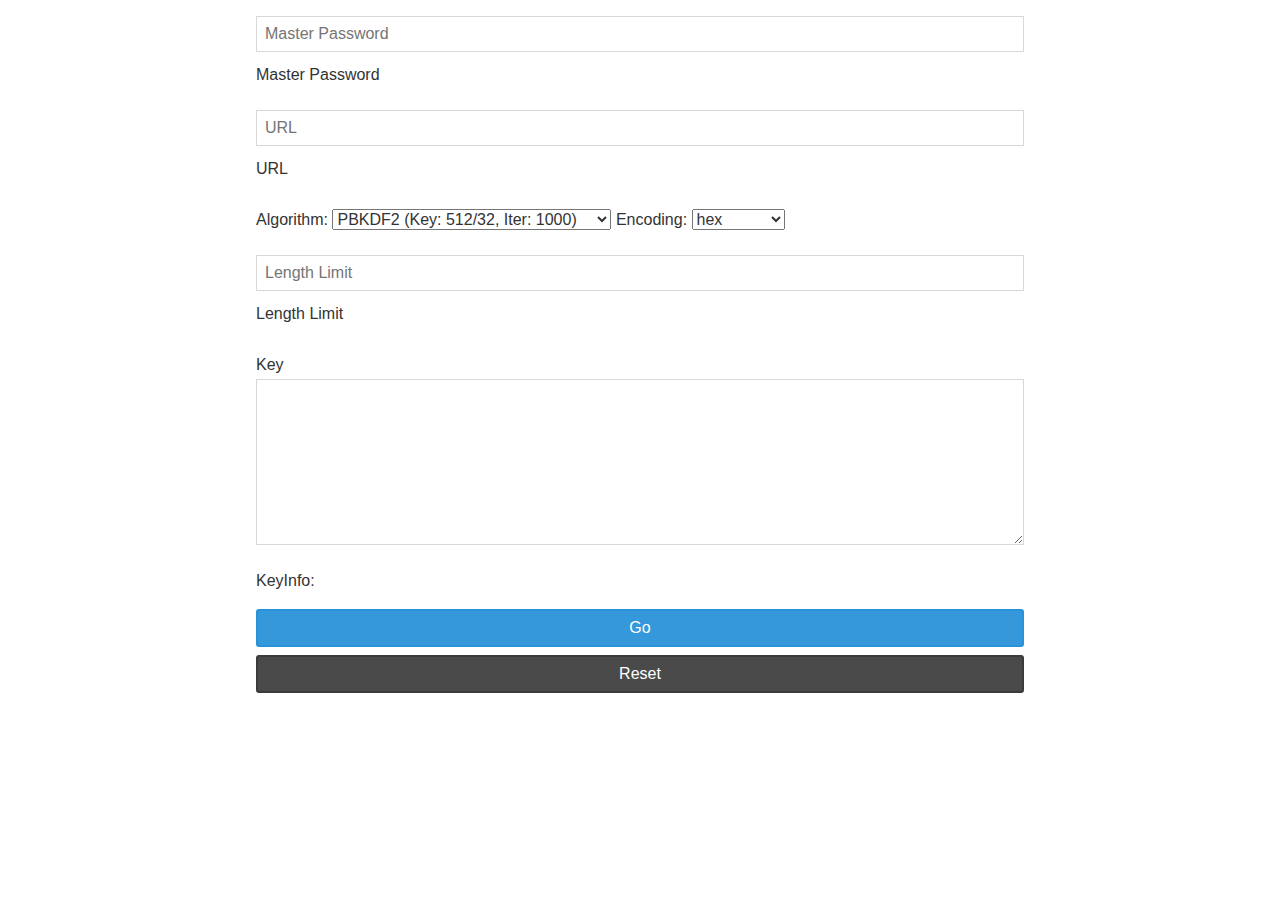
==== Js.Pw/index.html @ 6cc92363 "Js.Pw: update" ====
<!DOCTYPE html>
<html>

<head>
	<meta charset="UTF-8">
	<title>Pw Helper</title>
	
	<link rel="stylesheet" type="text/css" href="css/furtive.min.css">

	<script src="js/pbkdf2.js"></script>
	<script src="js/blake2s.js"></script>
	<script src="js/utils.js"></script>
	<script src="js/webapp.js"></script>
</head>

<body>
	<form style="max-width:48rem; margin: 0px auto;" onsubmit="create_pw();return false;">
	<p>
	<input id="txtMasterPw" type="password" value="" placeholder="Master Password" />
	<label for="txtMasterPw">Master Password</label>
	</p>
	
	<p>
	<input id="txtUrl" type="text" value=""  placeholder="URL"  />
	<label for="txtUrl">URL</label>
	</p>
	
	<p>
		<label for="lstAlgorithm">Algorithm: </label>
		<select id="lstAlgorithm">
			<option value="PBKDF2">PBKDF2 (Key: 512/32, Iter: 1000)</option>
			<option value="BLAKE2S">BLAKE2s (Key 32, With Secret Key)</option>
			<!--
			scrypt,
			blake2b/chacha20 simple hashing/symmetric encryption?
			pure hash hash(mpw+url)?
			-->
		</select>
		
		<label for="lstEncoding">Encoding: </label>
		<select id="lstEncoding">
			<option value="hex">hex</option>
			<option value="base64">base64</option>
			<option value="base64url">base64url</option>
		</select>
	</p>
		
	<p>
		<input id="numLength" style="margin-top:1em" type="number" name="numLength" min="0" max="100" placeholder="Length Limit">
		<label for="numLength">Length Limit</label>
	</p>
	
	<p>
	<label for="txtResult">Key</label> <span id="lblWarning" style="color:red"></span>
	<br/>
	<textarea id="txtResult" rows="5" cols="25">
	</textarea>
	</p>
	<div id="lblKeyInfo">KeyInfo: </div>
	
	<input class="btn--blue" id="btnGo" type="submit" value="Go">
	<input class="btn--gray" type="reset" value="Reset">
	</form>
</body>
</html>
---- Js.Pw/css/furtive.min.css ----
body{margin:0}aside,details,main,summary{display:block}template{display:none}a:active,a:hover{outline:0}abbr[title]{border-bottom:1px dotted}b,strong{font-weight:700}dfn{font-style:italic}sub,sup{font-size:75%;line-height:0;position:relative;vertical-align:baseline}sup{top:-.5em}sub{bottom:-.25em}svg:not(:root){overflow:hidden}figure{margin:1em 40px}hr{box-sizing:content-box;height:0}pre{overflow:auto}code,kbd,pre,samp{font-family:monospace,monospace;font-size:1em}button,input,optgroup,select,textarea{color:inherit;font:inherit;margin:0}button{overflow:visible}button,select{text-transform:none}button,html input[type=button],input[type=reset],input[type=submit]{-webkit-appearance:button;cursor:pointer}button[disabled],html input[disabled]{cursor:default}button::-moz-focus-inner,input::-moz-focus-inner{border:0;padding:0}input{line-height:normal}input[type=number]::-webkit-inner-spin-button,input[type=number]::-webkit-outer-spin-button{height:auto}input[type=search]{-webkit-appearance:textfield;box-sizing:content-box}input[type=search]::-webkit-search-cancel-button,input[type=search]::-webkit-search-decoration{-webkit-appearance:none}fieldset{border:1px solid silver;margin:0 2px;padding:.35em .625em .75em}legend{border:0;padding:0}textarea{overflow:auto}optgroup{font-weight:700}table{border-collapse:collapse;border-spacing:0}td,th{padding:0}.grd{padding-left:1rem;padding-right:1rem}.grd-row{box-sizing:border-box;display:-webkit-flex;display:-ms-flexbox;display:flex;-webkit-flex-direction:row;-ms-flex-direction:row;flex-direction:row;-webkit-flex-wrap:wrap;-ms-flex-wrap:wrap;flex-wrap:wrap;max-width:100%}.grd-row-col-1-6{max-width:16.66667%;-webkit-flex-basis:16.66667%;-ms-flex-preferred-size:16.66667%;flex-basis:16.66667%}.grd-row-col-2-6{max-width:33.33333%;-webkit-flex-basis:33.33333%;-ms-flex-preferred-size:33.33333%;flex-basis:33.33333%}.grd-row-col-3-6{max-width:50%;-webkit-flex-basis:50%;-ms-flex-preferred-size:50%;flex-basis:50%}.grd-row-col-4-6{max-width:66.66667%;-webkit-flex-basis:66.66667%;-ms-flex-preferred-size:66.66667%;flex-basis:66.66667%}.grd-row-col-5-6{max-width:83.33333%;-webkit-flex-basis:83.33333%;-ms-flex-preferred-size:83.33333%;flex-basis:83.33333%}.grd-row-col-6{max-width:100%;-webkit-flex-basis:100%;-ms-flex-preferred-size:100%;flex-basis:100%}.grd-row-col-1-6,.grd-row-col-1-6--lg,.grd-row-col-1-6--md,.grd-row-col-1-6--sm,.grd-row-col-2-6,.grd-row-col-2-6--lg,.grd-row-col-2-6--md,.grd-row-col-2-6--sm,.grd-row-col-3-6,.grd-row-col-3-6--lg,.grd-row-col-3-6--md,.grd-row-col-3-6--sm,.grd-row-col-4-6,.grd-row-col-4-6--lg,.grd-row-col-4-6--md,.grd-row-col-4-6--sm,.grd-row-col-5-6,.grd-row-col-5-6--lg,.grd-row-col-5-6--md,.grd-row-col-5-6--sm,.grd-row-col-6,.grd-row-col-6--lg,.grd-row-col-6--md,.grd-row-col-6--sm{-webkit-flex:1;-ms-flex:1;flex:1;-webkit-flex-direction:column;-ms-flex-direction:column;flex-direction:column;box-sizing:border-box}.grd-row-col-1-6--lg,.grd-row-col-1-6--md,.grd-row-col-1-6--sm,.grd-row-col-2-6--lg,.grd-row-col-2-6--md,.grd-row-col-2-6--sm,.grd-row-col-3-6--lg,.grd-row-col-3-6--md,.grd-row-col-3-6--sm,.grd-row-col-4-6--lg,.grd-row-col-4-6--md,.grd-row-col-4-6--sm,.grd-row-col-5-6--lg,.grd-row-col-5-6--md,.grd-row-col-5-6--sm,.grd-row-col-6--lg,.grd-row-col-6--md,.grd-row-col-6--sm{max-width:100%;-webkit-flex-basis:100%;-ms-flex-preferred-size:100%;flex-basis:100%}@media screen and (min-width:32rem){.grd-row-col-1-6--sm{max-width:16.66667%;-webkit-flex-basis:16.66667%;-ms-flex-preferred-size:16.66667%;flex-basis:16.66667%}.grd-row-col-2-6--sm{max-width:33.33333%;-webkit-flex-basis:33.33333%;-ms-flex-preferred-size:33.33333%;flex-basis:33.33333%}.grd-row-col-3-6--sm{max-width:50%;-webkit-flex-basis:50%;-ms-flex-preferred-size:50%;flex-basis:50%}.grd-row-col-4-6--sm{max-width:66.66667%;-webkit-flex-basis:66.66667%;-ms-flex-preferred-size:66.66667%;flex-basis:66.66667%}.grd-row-col-5-6--sm{max-width:83.33333%;-webkit-flex-basis:83.33333%;-ms-flex-preferred-size:83.33333%;flex-basis:83.33333%}.grd-row-col-6--sm{max-width:100%;-webkit-flex-basis:100%;-ms-flex-preferred-size:100%;flex-basis:100%}}@media screen and (min-width:48rem){.grd-row-col-1-6--md{max-width:16.66667%;-webkit-flex-basis:16.66667%;-ms-flex-preferred-size:16.66667%;flex-basis:16.66667%}.grd-row-col-2-6--md{max-width:33.33333%;-webkit-flex-basis:33.33333%;-ms-flex-preferred-size:33.33333%;flex-basis:33.33333%}.grd-row-col-3-6--md{max-width:50%;-webkit-flex-basis:50%;-ms-flex-preferred-size:50%;flex-basis:50%}.grd-row-col-4-6--md{max-width:66.66667%;-webkit-flex-basis:66.66667%;-ms-flex-preferred-size:66.66667%;flex-basis:66.66667%}.grd-row-col-5-6--md{max-width:83.33333%;-webkit-flex-basis:83.33333%;-ms-flex-preferred-size:83.33333%;flex-basis:83.33333%}.grd-row-col-6--md{max-width:100%;-webkit-flex-basis:100%;-ms-flex-preferred-size:100%;flex-basis:100%}}@media screen and (min-width:64rem){.grd-row-col-1-6--lg{max-width:16.66667%;-webkit-flex-basis:16.66667%;-ms-flex-preferred-size:16.66667%;flex-basis:16.66667%}.grd-row-col-2-6--lg{max-width:33.33333%;-webkit-flex-basis:33.33333%;-ms-flex-preferred-size:33.33333%;flex-basis:33.33333%}.grd-row-col-3-6--lg{max-width:50%;-webkit-flex-basis:50%;-ms-flex-preferred-size:50%;flex-basis:50%}.grd-row-col-4-6--lg{max-width:66.66667%;-webkit-flex-basis:66.66667%;-ms-flex-preferred-size:66.66667%;flex-basis:66.66667%}.grd-row-col-5-6--lg{max-width:83.33333%;-webkit-flex-basis:83.33333%;-ms-flex-preferred-size:83.33333%;flex-basis:83.33333%}.grd-row-col-6--lg{max-width:100%;-webkit-flex-basis:100%;-ms-flex-preferred-size:100%;flex-basis:100%}}*,::after,::before{box-sizing:border-box}.measure{max-width:48rem;margin:0 auto}a{color:#3498db}a:active,a:focus,a:hover{color:#217dbb}.bg--red{background-color:#e74c3c}.bg--orange{background-color:#f39c12}.bg--blue{background-color:#3498db}.bg--green{background-color:#25ba84}.bg--white{background-color:#fff}.bg--light-gray{background-color:rgba(216,216,216,.99)}.bg--mid-gray{background-color:rgba(144,144,144,.99)}.bg--dark-gray{background-color:rgba(72,72,72,.99)}.bg--off-white{background-color:rgba(250,250,250,.99)}.fnt--red{color:#e74c3c}.fnt--orange{color:#f39c12}.fnt--blue{color:#3498db}.fnt--green{color:#25ba84}.fnt--white{color:#fff}.fnt--light-gray{color:rgba(216,216,216,.99)}.fnt--mid-gray{color:rgba(144,144,144,.99)}.fnt--dark-gray{color:rgba(72,72,72,.99)}.fnt--off-white{color:rgba(250,250,250,.99)}.m0{margin:0}.mx0{margin-left:0;margin-right:0}.my0{margin-top:0;margin-bottom:0}.m1{margin:1rem}.mx1{margin-left:1rem;margin-right:1rem}.my1{margin-top:1rem;margin-bottom:1rem}.m2{margin:2rem}.mx2{margin-left:2rem;margin-right:2rem}.my2{margin-top:2rem;margin-bottom:2rem}.p0{padding:0}.px0{padding-left:0;padding-right:0}.py0{padding-top:0;padding-bottom:0}.p1{padding:1rem}.px1{padding-left:1rem;padding-right:1rem}.py1{padding-top:1rem;padding-bottom:1rem}.p2{padding:2rem}.px2{padding-left:2rem;padding-right:2rem}.py2{padding-top:2rem;padding-bottom:2rem}html{font-size:12px}@media screen and (min-width:32rem) and (max-width:48rem){html{font-size:15px}}@media screen and (min-width:48rem){html{font-size:16px}}body{font-family:HelveticaNeue-Light,"Helvetica Neue Light","Helvetica Neue",Helvetica,Arial,sans-serif;font-weight:400;line-height:1.85;color:#333}.p,p{font-size:1rem;margin-bottom:1.3rem}.h1,.h2,.h3,.h4,h1,h2,h3,h4{margin:1.414rem 0 .5rem;font-weight:inherit;line-height:1.42}.h1,h1{margin-top:0;font-size:3.998rem}.h2,h2{font-size:2.827rem}.h3,h3{font-size:1.999rem}.h4,h4{font-size:1.414rem}.h5,h5,table th{font-size:1.121rem}.h6,h6{font-size:.88rem}.btn--s,.small,small{font-size:.707em}code,pre{font-family:Monaco,"Lucida Console",Courier,monospace}.italic{font-style:italic}.thin{font-weight:100}.bold{font-weight:700}.caps,table th{font-variant:small-caps}.justify{text-align:justify}.ellipsis{text-overflow:ellipsis;white-space:nowrap;overflow:hidden}.muted{opacity:.7}.clearfix::after{content:"";display:table;clear:both}.flt--left{float:left}.flt--right{float:right}.flt--none{float:none}.center{margin:auto}.txt--center{text-align:center}.txt--right{text-align:right}.txt--left,table th{text-align:left}.oflow-y--scroll{overflow-y:scroll}.w100,.w100--s{width:100%;display:block}@media screen and (min-width:32rem){.w100--s{width:auto;display:inline-block}}canvas,iframe,img,select,svg,textarea,video{max-width:100%}.brdr--rounded,.btn,.btn--blue,.btn--gray,.btn--green,.btn--link{border-radius:3px}.brdr--light-gray{border:thin solid rgba(216,216,216,.99)}.brdr--mid-gray{border:thin solid rgba(144,144,144,.99)}.brdr--dark-gray{border:thin solid rgba(72,72,72,.99)}.brdr--off-white{border:thin solid rgba(250,250,250,.99)}.btn,.btn--blue,.btn--gray,.btn--green,.btn--link{padding:.5rem 1rem;border:2px solid #ccc;color:#333;text-decoration:none;text-align:center}.btn:active,.btn:focus,.btn:hover{background-color:rgba(0,0,0,.05);color:#000}.btn--link{border-color:transparent;color:#3498db}.btn--link:hover{background-color:transparent;color:#1d6fa5}.btn--blue{border-color:#2792d9;background-color:#3498db;color:#fff}.btn--blue:active,.btn--blue:focus,.btn--blue:hover{color:#fff;background-color:#217dbb}.btn--green{border-color:#22a977;background-color:#25ba84;color:#fff}.btn--green:active,.btn--green:focus,.btn--green:hover{color:#fff;background-color:#1d8f65}.btn--gray{border-color:rgba(59,59,59,.99);background-color:rgba(72,72,72,.99);color:#fff}.btn--gray:active,.btn--gray:focus,.btn--gray:hover{color:#fff;background-color:rgba(46,46,46,.99)}.btn--s{padding:.5rem}.list--unstyled{list-style-type:none}input,textarea{padding:.5rem;margin-bottom:.5rem;display:block;width:100%;box-shadow:none;border:thin solid rgba(216,216,216,.99)}input[type=submit]{margin-top:.85rem}.media{display:-webkit-flex;display:-ms-flexbox;display:flex;-webkit-align-items:flex-start;-ms-flex-align:start;align-items:flex-start}.media .media-figure{margin-right:1em}.media .media-body{-webkit-flex:1 0 0;-ms-flex:1 0 0;flex:1 0 0}table>thead{border-bottom:thin solid rgba(250,250,250,.99)}table td,table th{padding:.25rem;word-wrap:none;line-height:1}
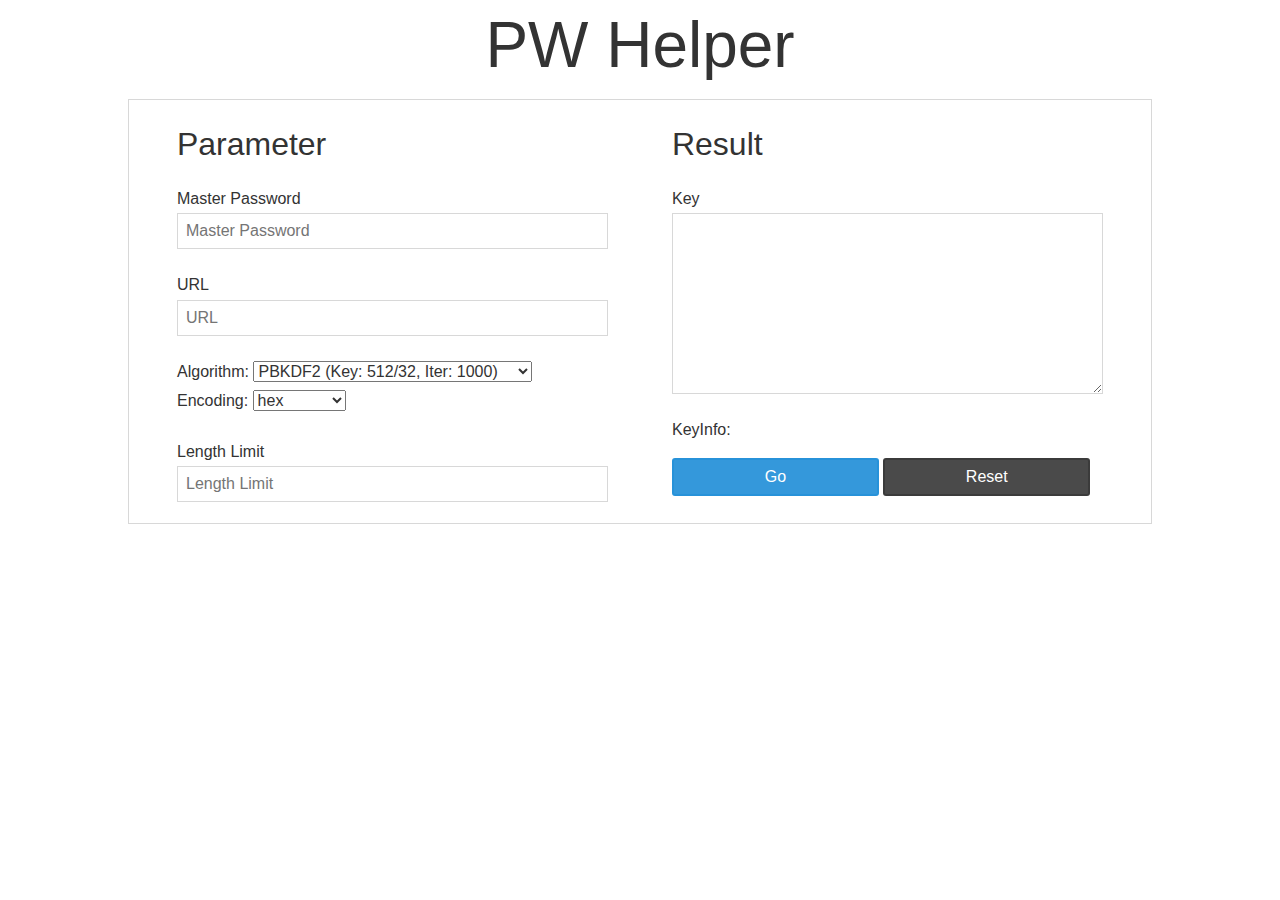
==== commit 41ed6265: "Js.Pw: update layout" ====
--- a/Js.Pw/index.html
+++ b/Js.Pw/index.html
@@ -9,57 +9,85 @@
 
 	<script src="js/pbkdf2.js"></script>
 	<script src="js/blake2s.js"></script>
+	<script src="js/base91.js"></script>
 	<script src="js/utils.js"></script>
 	<script src="js/webapp.js"></script>
+	
+	<style type="text/css">
+	textarea {
+		white-space: pre;
+		word-wrap: normal;
+		overflow-x: scroll;
+	}
+	
+	</style>
 </head>
 
 <body>
-	<form style="max-width:48rem; margin: 0px auto;" onsubmit="create_pw();return false;">
-	<p>
-	<input id="txtMasterPw" type="password" value="" placeholder="Master Password" />
-	<label for="txtMasterPw">Master Password</label>
-	</p>
 	
-	<p>
-	<input id="txtUrl" type="text" value=""  placeholder="URL"  />
-	<label for="txtUrl">URL</label>
-	</p>
-	
-	<p>
-		<label for="lstAlgorithm">Algorithm: </label>
-		<select id="lstAlgorithm">
-			<option value="PBKDF2">PBKDF2 (Key: 512/32, Iter: 1000)</option>
-			<option value="BLAKE2S">BLAKE2s (Key 32, With Secret Key)</option>
-			<!--
-			scrypt,
-			blake2b/chacha20 simple hashing/symmetric encryption?
-			pure hash hash(mpw+url)?
-			-->
-		</select>
+	<div style="max-width:80%; margin: 0px auto;">
+		<h1 class="txt--center">PW Helper</h1>
 		
-		<label for="lstEncoding">Encoding: </label>
-		<select id="lstEncoding">
-			<option value="hex">hex</option>
-			<option value="base64">base64</option>
-			<option value="base64url">base64url</option>
-		</select>
-	</p>
-		
-	<p>
-		<input id="numLength" style="margin-top:1em" type="number" name="numLength" min="0" max="100" placeholder="Length Limit">
-		<label for="numLength">Length Limit</label>
-	</p>
-	
-	<p>
-	<label for="txtResult">Key</label> <span id="lblWarning" style="color:red"></span>
-	<br/>
-	<textarea id="txtResult" rows="5" cols="25">
-	</textarea>
-	</p>
-	<div id="lblKeyInfo">KeyInfo: </div>
-	
-	<input class="btn--blue" id="btnGo" type="submit" value="Go">
-	<input class="btn--gray" type="reset" value="Reset">
-	</form>
+		<form  onsubmit="create_pw();return false;">
+			
+		<div class="grd brdr--light-gray">
+			<div class="grd-row">
+				<div class="grd-row-col-3-6 px2">
+					<h3>Parameter</h3>
+					<p>
+					<label for="txtMasterPw">Master Password</label>
+					<input id="txtMasterPw" name="txtMasterPw" type="password" value="" placeholder="Master Password" required/>
+					</p>
+					
+					<p>
+					<label for="txtUrl">URL</label>
+					<input id="txtUrl" name="txtUrl" type="text" value=""  placeholder="URL" required/>
+					</p>
+					
+					<p>
+					<label for="lstAlgorithm">Algorithm: </label>
+					<select id="lstAlgorithm" name="lstAlgorithm">
+						<option value="PBKDF2">PBKDF2 (Key: 512/32, Iter: 1000)</option>
+						<option value="BLAKE2S">BLAKE2s (Key 32, With Secret Key)</option>
+						<!--
+						scrypt,
+						blake2b/chacha20 simple hashing/symmetric encryption?
+						pure hash hash(mpw+url)?
+						-->
+					</select>
+					<br/>
+					<label for="lstEncoding">Encoding: </label>
+					<select id="lstEncoding" name="lstEncoding">
+						<option value="hex">hex</option>
+						<option value="base64">base64</option>
+						<option value="base64url">base64url</option>
+						<option value="base91">base91</option>
+					</select>
+					</p>
+					
+					<p>
+					<label for="numLength">Length Limit</label>
+					<input id="numLength" name="numLength" type="number"  min="0" max="100" placeholder="Length Limit">
+					</p>
+					
+				</div>
+				<div class="grd-row-col-3-6 px2">
+					<h3>Result</h3>
+					<p>
+					<label for="txtResult">Key</label> <span id="lblWarning" style="color:red"></span>
+					<br/>
+					<textarea id="txtResult" rows="5" cols="128">
+					</textarea>
+					</p>
+					
+					<div id="lblKeyInfo">KeyInfo: </div>
+					
+					<input class="btn--blue" style="width:48%;display:inline-block;" type="submit" value="Go">
+					<input class="btn--gray" style="width:48%;display:inline-block;" type="reset" value="Reset">
+				</div>
+			</div>
+		</div>
+		</form>
+	</div>
 </body>
 </html>
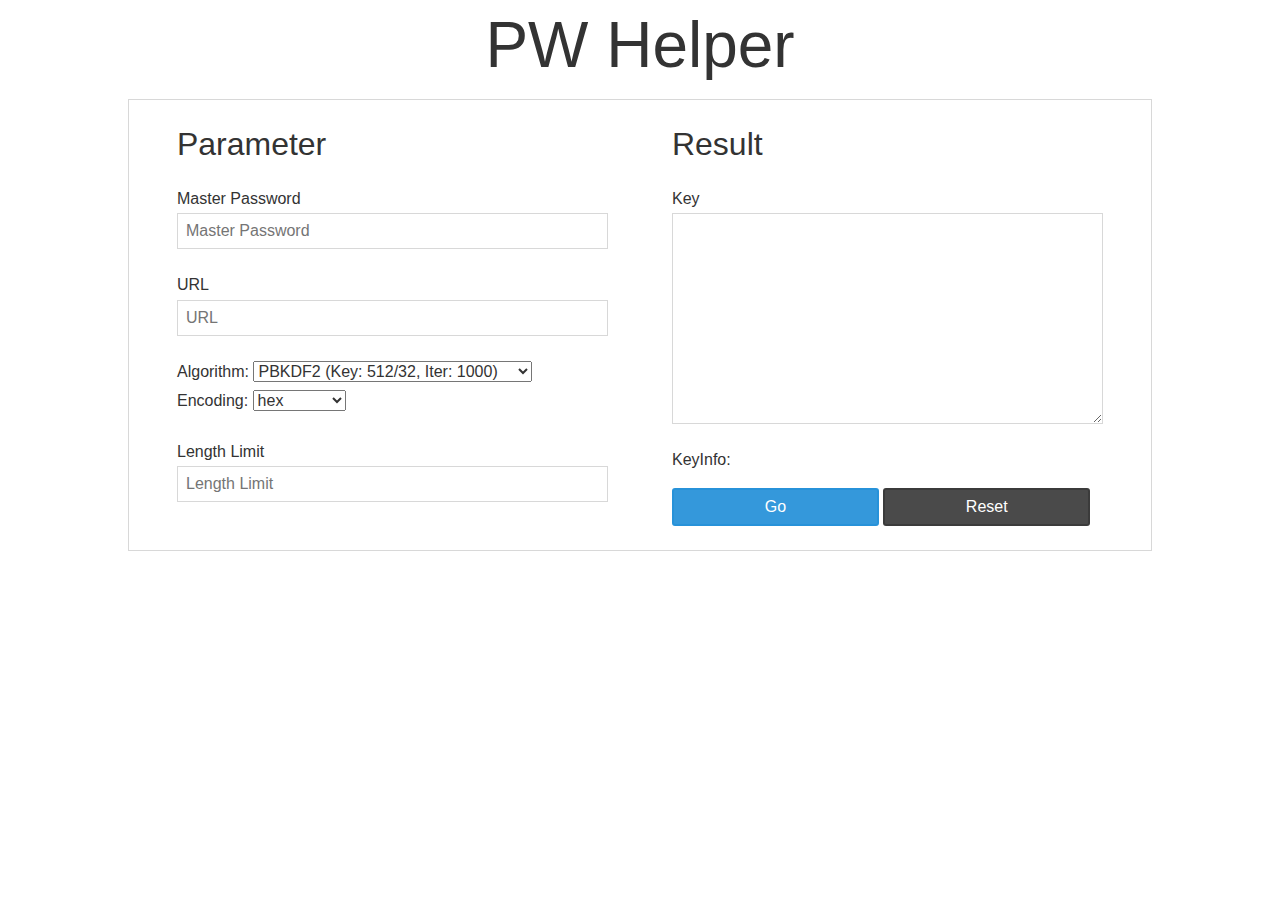
==== commit 7dfd6ee0: "Js.Pw: better error handling, fix blake mpw size" ====
--- a/Js.Pw/index.html
+++ b/Js.Pw/index.html
@@ -30,7 +30,7 @@
 		
 		<form  onsubmit="create_pw();return false;">
 			
-		<div class="grd brdr--light-gray">
+		<div class="grd brdr--light-gray" style="padding-bottom:1em;">
 			<div class="grd-row">
 				<div class="grd-row-col-3-6 px2">
 					<h3>Parameter</h3>
@@ -76,7 +76,7 @@
 					<p>
 					<label for="txtResult">Key</label> <span id="lblWarning" style="color:red"></span>
 					<br/>
-					<textarea id="txtResult" rows="5" cols="128">
+					<textarea id="txtResult" rows="6" cols="128" readonly>
 					</textarea>
 					</p>
 					
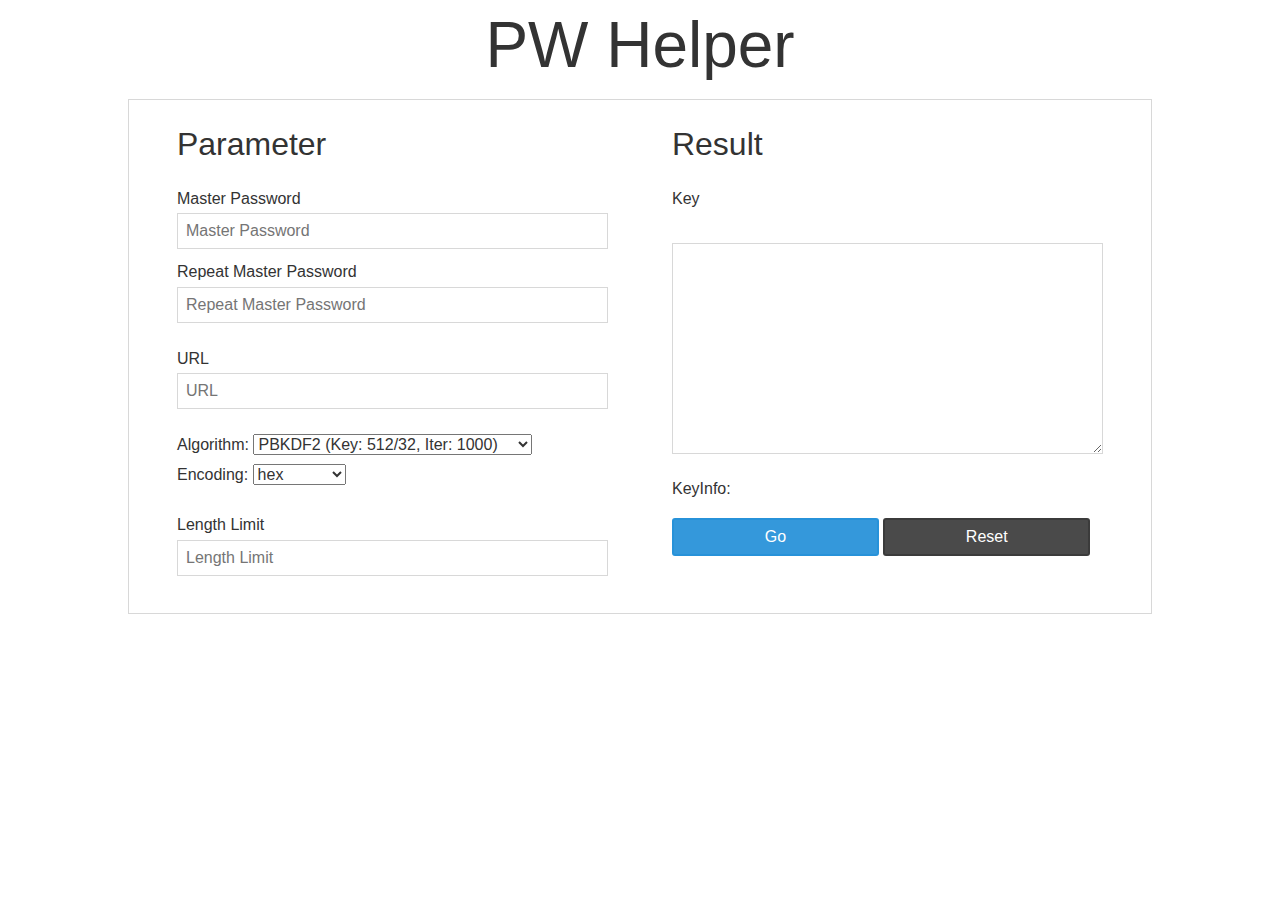
==== commit ac10c238: "Js.Pw: verify master password" ====
--- a/Js.Pw/index.html
+++ b/Js.Pw/index.html
@@ -21,14 +21,19 @@
 	}
 	
 	</style>
+	
+	<link rel="icon" type="image/png" href="[data-uri]">
 </head>
 
 <body>
-	
-	<div style="max-width:80%; margin: 0px auto;">
+	<noscript class="bg--red brdr--dark-gray p1 m1" style="display:block;">
+		Please activate javascript to use this page.
+	</noscript>
+		
+	<div id="container" style="display:none;max-width:80%; margin: 0px auto;">
 		<h1 class="txt--center">PW Helper</h1>
 		
-		<form  onsubmit="create_pw();return false;">
+		<form action="#" method="post" onsubmit="create_pw();return false;">
 			
 		<div class="grd brdr--light-gray" style="padding-bottom:1em;">
 			<div class="grd-row">
@@ -36,12 +41,14 @@
 					<h3>Parameter</h3>
 					<p>
 					<label for="txtMasterPw">Master Password</label>
-					<input id="txtMasterPw" name="txtMasterPw" type="password" value="" placeholder="Master Password" required/>
+					<input id="txtMasterPw" name="txtMasterPw" type="password" value="" placeholder="Master Password" onfocus="this.select();return false;" required/>
+					<label for="txtMasterPwVerify">Repeat Master Password</label>
+					<input id="txtMasterPwVerify" name="txtMasterPwVerify" type="password" value="" placeholder="Repeat Master Password" onfocus="this.select();return false;" required/>
 					</p>
 					
 					<p>
 					<label for="txtUrl">URL</label>
-					<input id="txtUrl" name="txtUrl" type="text" value=""  placeholder="URL" required/>
+					<input id="txtUrl" name="txtUrl" type="text" value="" placeholder="URL" onfocus="this.select();return false;" required/>
 					</p>
 					
 					<p>
@@ -74,7 +81,8 @@
 				<div class="grd-row-col-3-6 px2">
 					<h3>Result</h3>
 					<p>
-					<label for="txtResult">Key</label> <span id="lblWarning" style="color:red"></span>
+					<span id="lblWarning" style="color:red;display:block"></span>
+					<label for="txtResult" style="display:block">Key</label> 
 					<br/>
 					<textarea id="txtResult" rows="6" cols="128" readonly>
 					</textarea>
@@ -89,5 +97,9 @@
 		</div>
 		</form>
 	</div>
+	
+	<script>
+		document.getElementById("container").style.display = 'block';
+	</script> 
 </body>
 </html>
